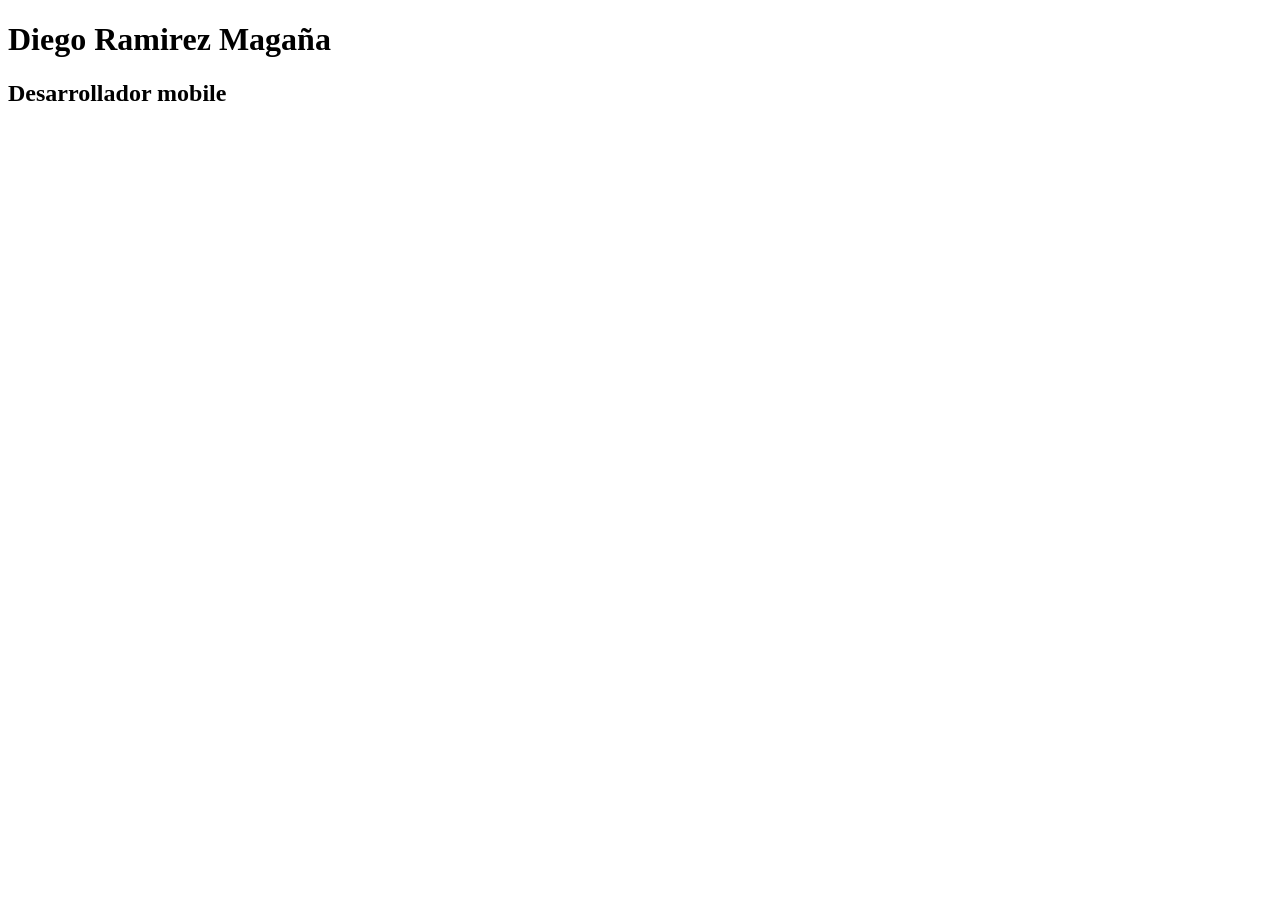
==== index.html @ 7dda0a73 "First day web page" ====
<!DOCTYPE html>
<html lang="en">
<head>
    <meta charset="UTF-8">
    <meta name="viewport" content="width=device-width, initial-scale=1.0">
    <title>Document</title>
</head>
<body>
<h1> Diego Ramirez Magaña</h1>
<h2>Desarrollador mobile</h2>
  </body>
</html>
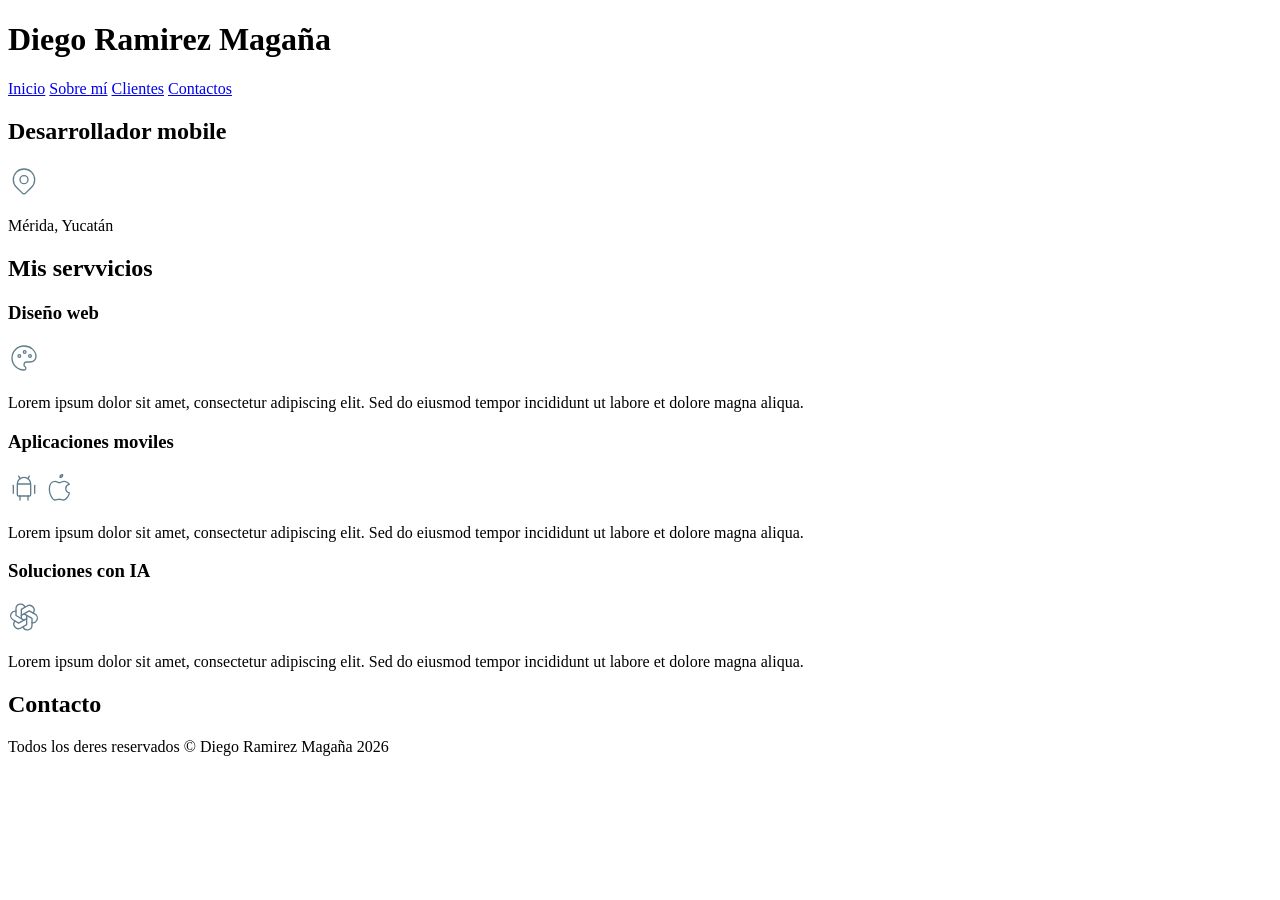
==== commit f9860457: "feat: add services and contact sections with svg iconds" ====
--- a/index.html
+++ b/index.html
@@ -3,10 +3,145 @@
 <head>
     <meta charset="UTF-8">
     <meta name="viewport" content="width=device-width, initial-scale=1.0">
-    <title>Document</title>
+    <title>Developer Página</title>
 </head>
 <body>
+  <header> 
 <h1> Diego Ramirez Magaña</h1>
+</header>
+<nav>
+  <a href="#">Inicio</a>
+    <a href="#sobre-mi">Sobre mí</a>
+      <a href="#clientes">Clientes</a>
+        <a href="#contactos">Contactos</a>
+</nav>
+<section>
 <h2>Desarrollador mobile</h2>
-  </body>
-</html>
+<!--
+category: Map
+tags: [navigation, location, travel, pin, position, marker]
+version: "1.0"
+unicode: "eae8"
+-->
+<svg
+  xmlns="http://www.w3.org/2000/svg"
+  width="32"
+  height="32"
+  viewBox="0 0 24 24"
+  fill="none"
+  stroke="#607d8b"
+  stroke-width="1"
+  stroke-linecap="round"
+  stroke-linejoin="round"
+>
+  <path d="M9 11a3 3 0 1 0 6 0a3 3 0 0 0 -6 0" />
+  <path d="M17.657 16.657l-4.243 4.243a2 2 0 0 1 -2.827 0l-4.244 -4.243a8 8 0 1 1 11.314 0z" />
+</svg>
+
+<p>Mérida, Yucatán</p>
+</section>
+<main>
+  <h2>Mis servvicios</h2>
+  <section> 
+    <h3> Diseño web</h3>
+    <!--
+category: Design
+tags: [color, paint, painter, picture, board, artist]
+version: "1.1"
+unicode: "eb01"
+-->
+<svg
+  xmlns="http://www.w3.org/2000/svg"
+  width="32"
+  height="32"
+  viewBox="0 0 24 24"
+  fill="none"
+  stroke="#607d8b"
+  stroke-width="1"
+  stroke-linecap="round"
+  stroke-linejoin="round"
+>
+  <path d="M12 21a9 9 0 0 1 0 -18c4.97 0 9 3.582 9 8c0 1.06 -.474 2.078 -1.318 2.828c-.844 .75 -1.989 1.172 -3.182 1.172h-2.5a2 2 0 0 0 -1 3.75a1.3 1.3 0 0 1 -1 2.25" />
+  <path d="M8.5 10.5m-1 0a1 1 0 1 0 2 0a1 1 0 1 0 -2 0" />
+  <path d="M12.5 7.5m-1 0a1 1 0 1 0 2 0a1 1 0 1 0 -2 0" />
+  <path d="M16.5 10.5m-1 0a1 1 0 1 0 2 0a1 1 0 1 0 -2 0" />
+</svg>
+
+    <p>Lorem ipsum dolor sit amet, consectetur adipiscing elit. Sed do eiusmod tempor incididunt ut labore et dolore magna aliqua.</p>
+  </p>
+   </section>
+   <section> 
+    <h3> Aplicaciones moviles</h3>
+   
+<svg
+  xmlns="http://www.w3.org/2000/svg"
+  width="32"
+  height="32"
+  viewBox="0 0 24 24"
+  fill="none"
+  stroke="#607d8b"
+  stroke-width="1"
+  stroke-linecap="round"
+  stroke-linejoin="round"
+>
+  <path d="M4 10l0 6" />
+  <path d="M20 10l0 6" />
+  <path d="M7 9h10v8a1 1 0 0 1 -1 1h-8a1 1 0 0 1 -1 -1v-8a5 5 0 0 1 10 0" />
+  <path d="M8 3l1 2" />
+  <path d="M16 3l-1 2" />
+  <path d="M9 18l0 3" />
+  <path d="M15 18l0 3" />
+</svg>
+
+<svg
+  xmlns="http://www.w3.org/2000/svg"
+  width="32"
+  height="32"
+  viewBox="0 0 24 24"
+  fill="none"
+  stroke="#607d8b"
+  stroke-width="1"
+  stroke-linecap="round"
+  stroke-linejoin="round"
+>
+  <path d="M8.286 7.008c-3.216 0 -4.286 3.23 -4.286 5.92c0 3.229 2.143 8.072 4.286 8.072c1.165 -.05 1.799 -.538 3.214 -.538c1.406 0 1.607 .538 3.214 .538s4.286 -3.229 4.286 -5.381c-.03 -.011 -2.649 -.434 -2.679 -3.23c-.02 -2.335 2.589 -3.179 2.679 -3.228c-1.096 -1.606 -3.162 -2.113 -3.75 -2.153c-1.535 -.12 -3.032 1.077 -3.75 1.077c-.729 0 -2.036 -1.077 -3.214 -1.077z" />
+  <path d="M12 4a2 2 0 0 0 2 -2a2 2 0 0 0 -2 2" />
+</svg>
+
+    <p>Lorem ipsum dolor sit amet, consectetur adipiscing elit. Sed do eiusmod tempor incididunt ut labore et dolore magna aliqua.</p>
+  </p>
+   </section>
+   <section> 
+    <h3> Soluciones con IA</h3>
+    
+<svg
+  xmlns="http://www.w3.org/2000/svg"
+  width="32"
+  height="32"
+  viewBox="0 0 24 24"
+  fill="none"
+  stroke="#607d8b"
+  stroke-width="1"
+  stroke-linecap="round"
+  stroke-linejoin="round"
+>
+  <path d="M11.217 19.384a3.501 3.501 0 0 0 6.783 -1.217v-5.167l-6 -3.35" />
+  <path d="M5.214 15.014a3.501 3.501 0 0 0 4.446 5.266l4.34 -2.534v-6.946" />
+  <path d="M6 7.63c-1.391 -.236 -2.787 .395 -3.534 1.689a3.474 3.474 0 0 0 1.271 4.745l4.263 2.514l6 -3.348" />
+  <path d="M12.783 4.616a3.501 3.501 0 0 0 -6.783 1.217v5.067l6 3.45" />
+  <path d="M18.786 8.986a3.501 3.501 0 0 0 -4.446 -5.266l-4.34 2.534v6.946" />
+  <path d="M18 16.302c1.391 .236 2.787 -.395 3.534 -1.689a3.474 3.474 0 0 0 -1.271 -4.745l-4.308 -2.514l-5.955 3.42" />
+</svg>
+
+    <p>Lorem ipsum dolor sit amet, consectetur adipiscing elit. Sed do eiusmod tempor incididunt ut labore et dolore magna aliqua.</p>
+  </p>
+   </section>
+  </main>
+  <section>
+    <h2>Contacto</h2>
+  </section>
+  <footer> 
+    <p>Todos los deres reservados © Diego Ramirez Magaña 2026</p>
+  </footer>
+ </body>
+</html>
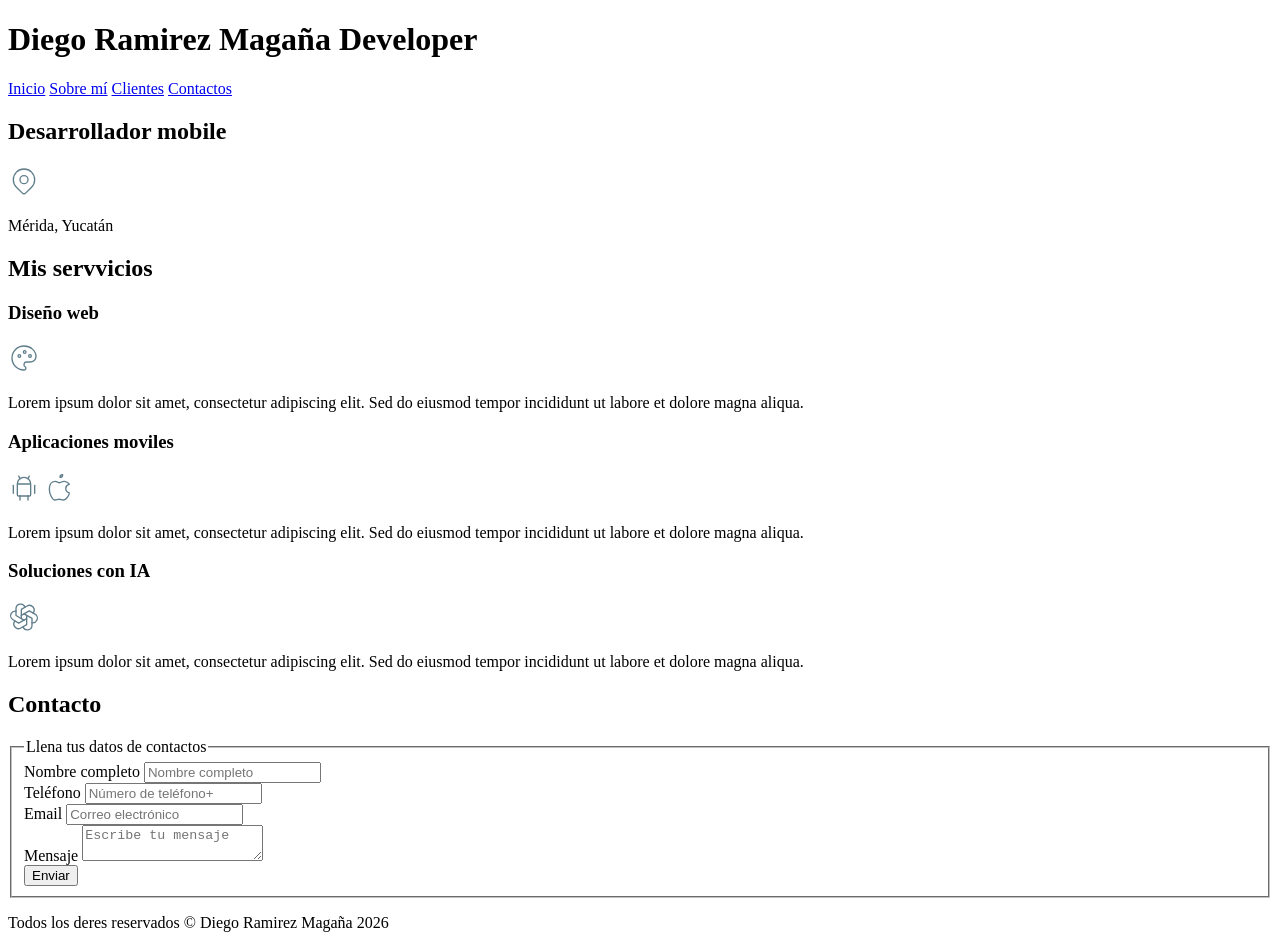
==== commit 655ff766: "feat: add contact form and base typography styles" ====
--- a/index.html
+++ b/index.html
@@ -3,11 +3,17 @@
 <head>
     <meta charset="UTF-8">
     <meta name="viewport" content="width=device-width, initial-scale=1.0">
+    <!----- Primero se pone normalize-->
+    <link rel="preload" href="css/normalize.css">
+    <link rel="stylesheet" href="css/normalize.css" as="style">
+
+    <link rel="stylesheet" href="css/styles.css">
+    <link rel="preload" href="css/styles.css" as="style">
     <title>Developer Página</title>
 </head>
 <body>
   <header> 
-<h1> Diego Ramirez Magaña</h1>
+<h1 class="my-title"> Diego Ramirez Magaña <span>Developer</span></h1>
 </header>
 <nav>
   <a href="#">Inicio</a>
@@ -139,6 +145,32 @@
   </main>
   <section>
     <h2>Contacto</h2>
+    <form>
+      <fieldset>
+        <legend>Llena tus datos de contactos</legend>
+        <div>
+          <label>Nombre completo</label>
+          <input type="text" placeholder="Nombre completo">
+        </div>
+
+
+        <div>
+          <label>Teléfono</label>
+          <input type="tel" placeholder="Número de teléfono+"/>
+        </div>
+<div>
+  <label>Email</label>
+  <input type="email" placeholder="Correo electrónico">
+  </div>
+        <div>
+          <label>Mensaje</label>
+          <textarea placeholder="Escribe tu mensaje"></textarea>
+        </div>
+        <div>
+          <button type="submit">Enviar</button>
+        </div>
+      </fieldset>
+    </form>
   </section>
   <footer> 
     <p>Todos los deres reservados © Diego Ramirez Magaña 2026</p>
